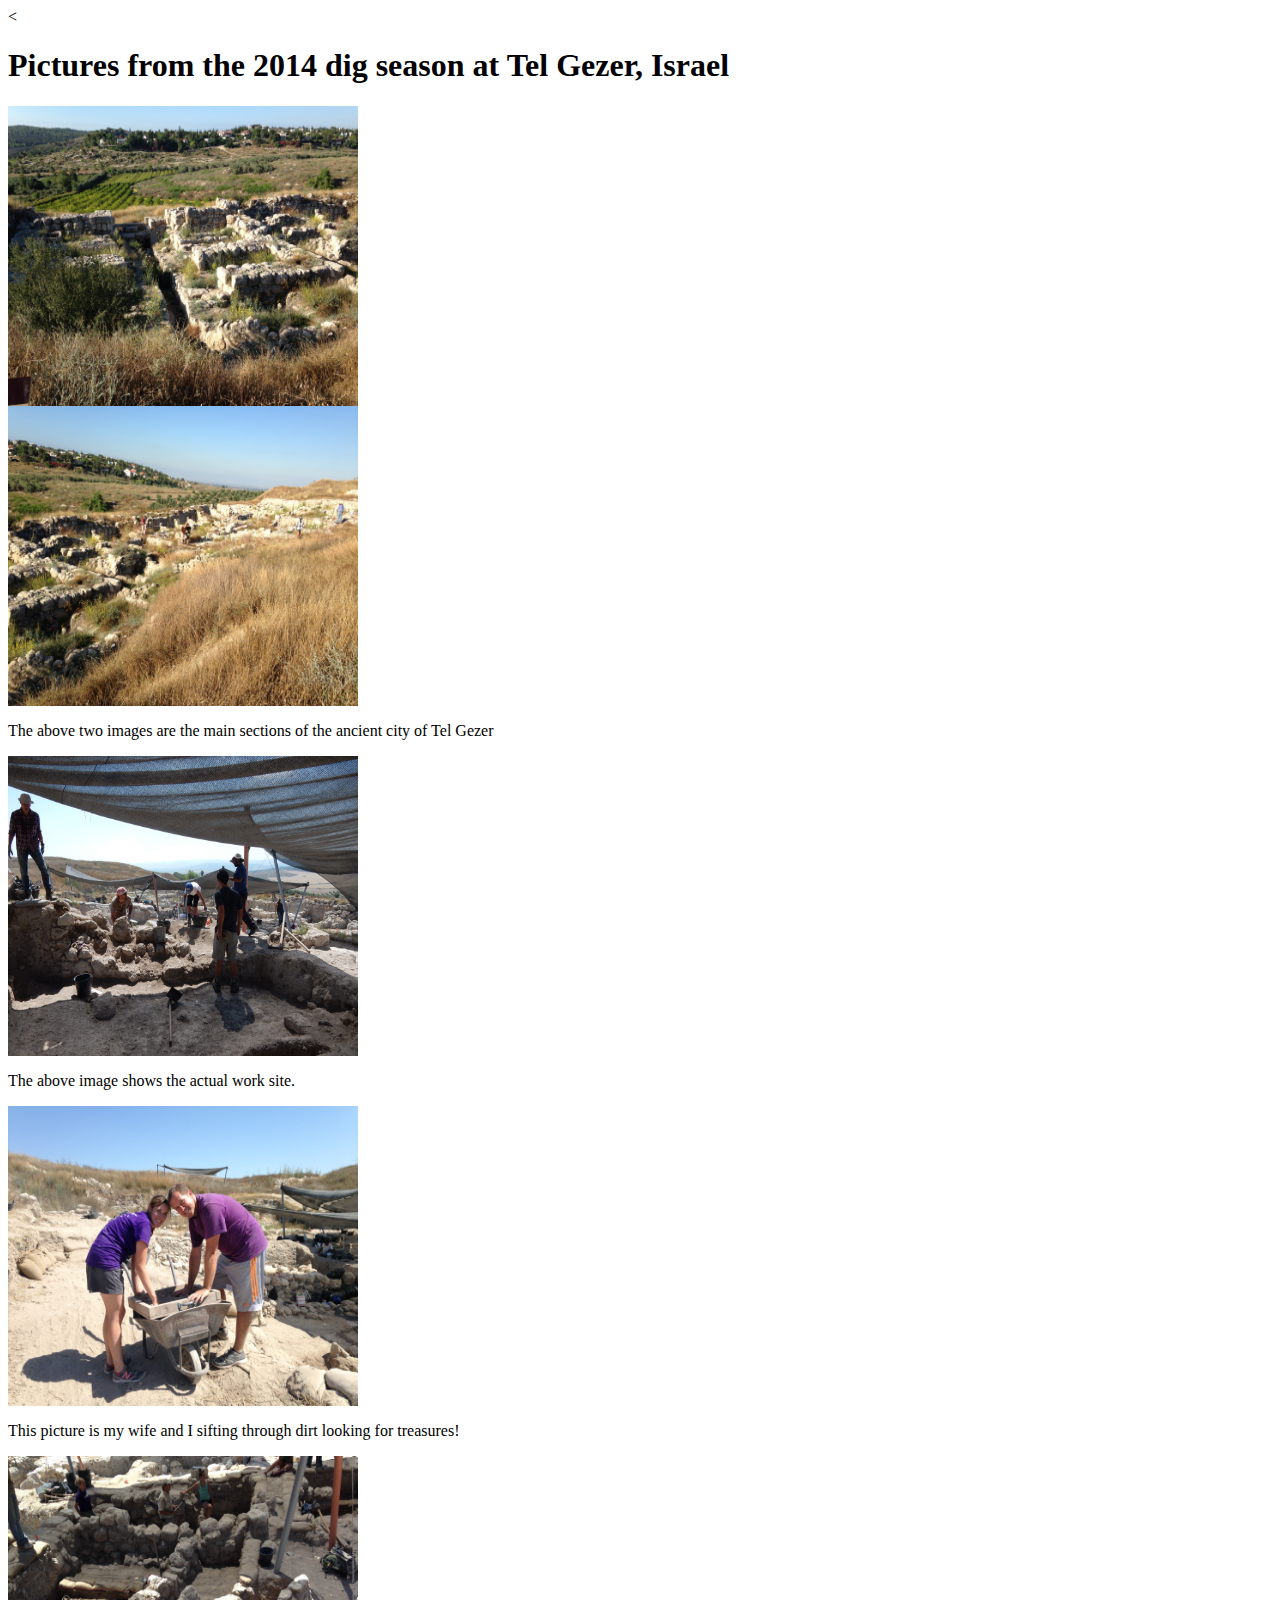
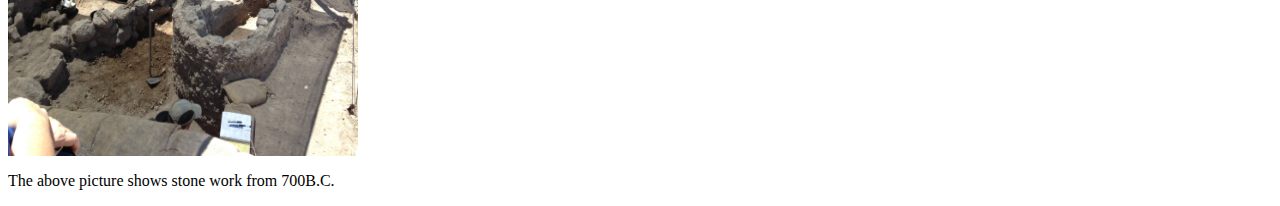
==== pictures.html @ f45c743e "updated files" ====
<<!DOCTYPE html>
<html>
<head>
	<title>Archeology Pictures</title>
</head>
<body>
<h1>Pictures from the 2014 dig season at Tel Gezer, Israel</h1>
<div style="text-align: left"><img height="300" width="350" src="IMG_2172.jpg" alt="Tel Gezer"></div>
<div style="text-align: left"><img height="300" width="350" src="IMG_2173.jpg" alt="Tel Gezer"></div>
<p>The above two images are the main sections of the ancient city of Tel Gezer</p>
<div style="text-align: left"><img height="300" width="350" src="DSCN0025.jpg" alt="Working in the field"></div>
<p>The above image shows the actual work site.</p>
<div style="text-align: left"><img height="300" width="350" src="IMG_2641.jpg" alt="Sifting dirt"></div>
<p>This picture is my wife and I sifting through dirt looking for treasures!</p>
<div style="text-align: left"><img height="300" width="350" src="IMG_2676.jpg" alt="Archeology"></div>
<p>The above picture shows stone work from 700B.C.</p>
</body>
</html>
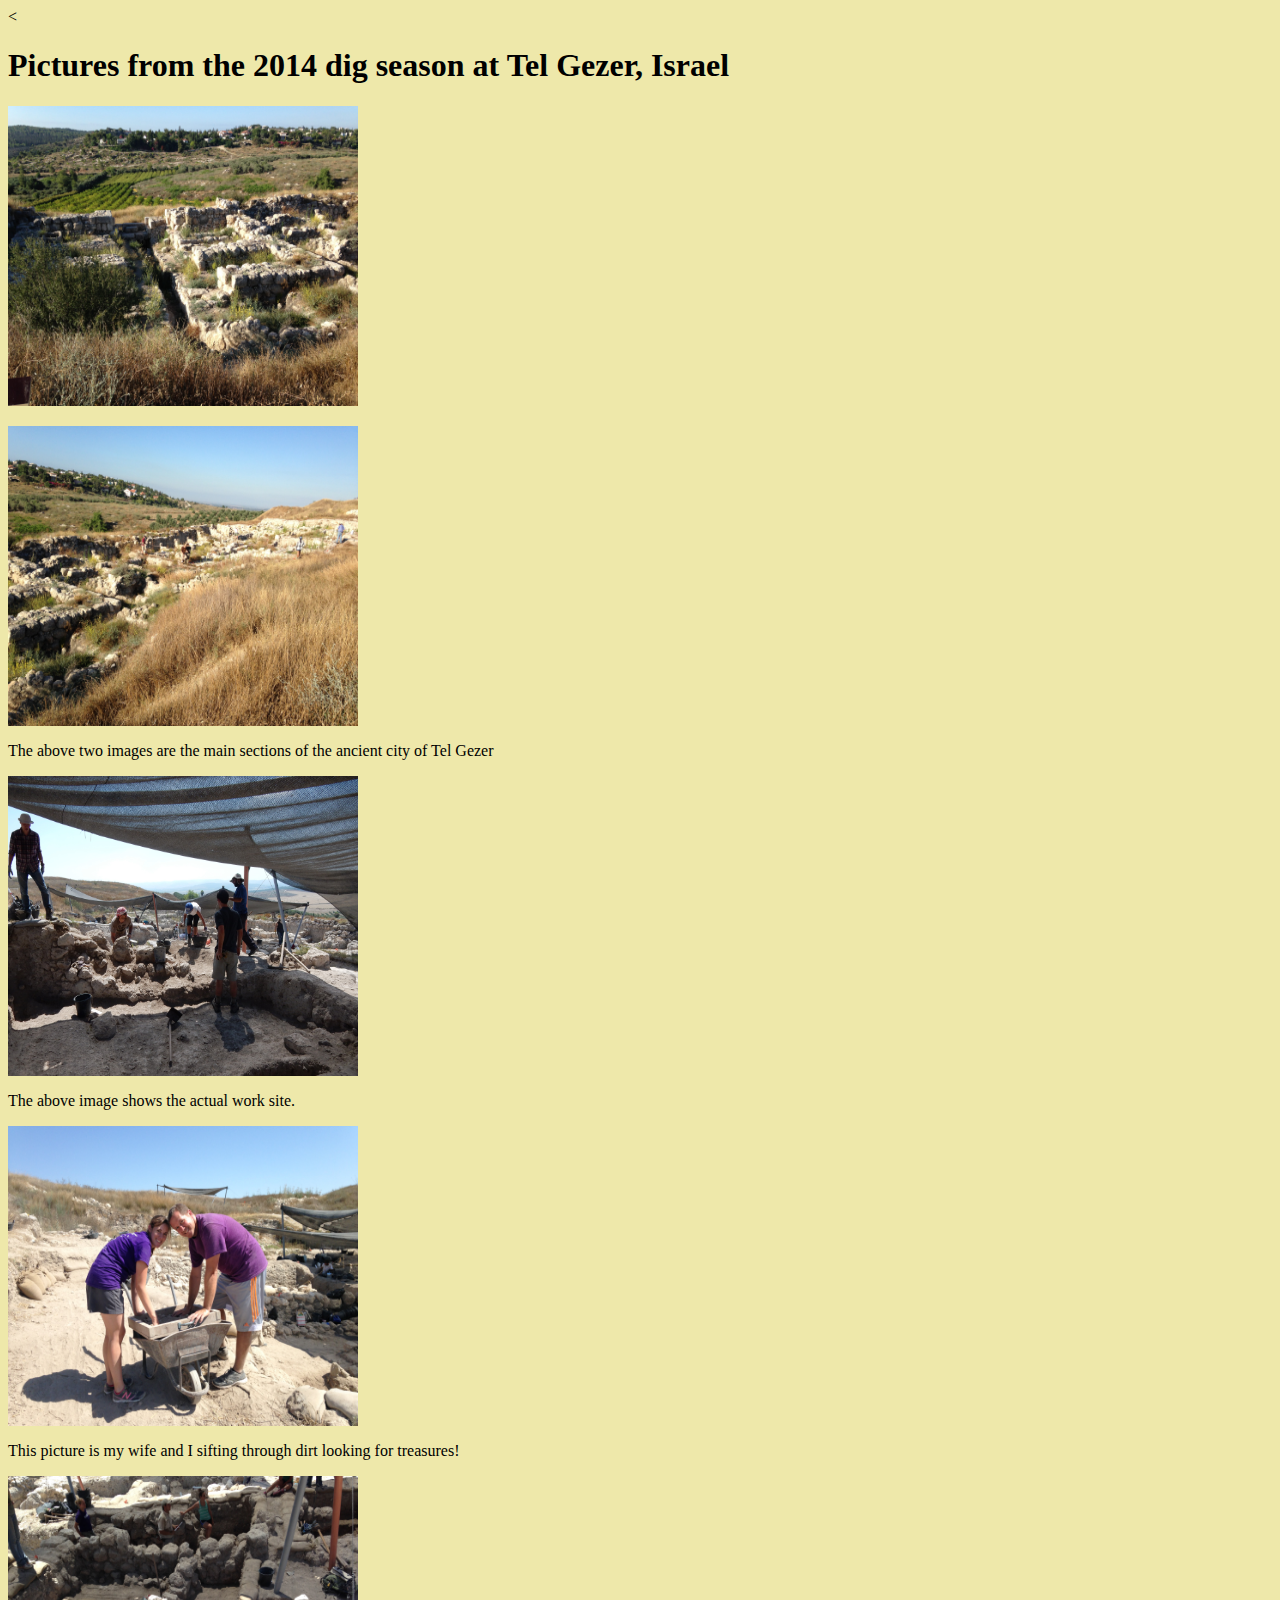
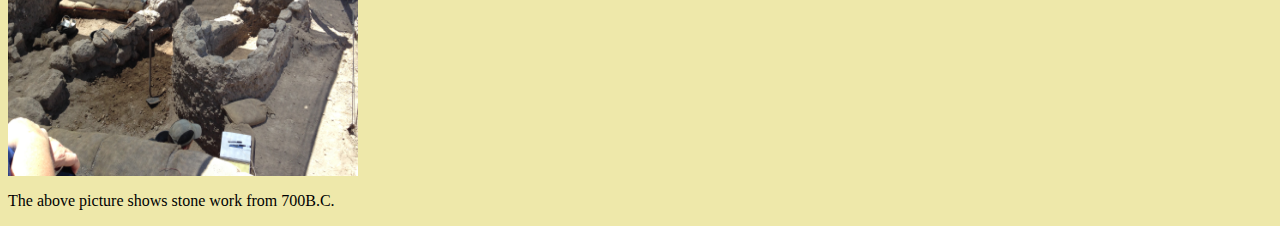
==== commit 72e793b7: "Updated with id tag" ====
--- a/pictures.html
+++ b/pictures.html
@@ -3,17 +3,23 @@
 <html>
 <head>
 	<title>Archeology Pictures</title>
+	<link rel="stylesheet" type="text/css" href="styles.css">
 </head>
-<body>
-<h1>Pictures from the 2014 dig season at Tel Gezer, Israel</h1>
-<div style="text-align: left"><img height="300" width="350" src="IMG_2172.jpg" alt="Tel Gezer"></div>
-<div style="text-align: left"><img height="300" width="350" src="IMG_2173.jpg" alt="Tel Gezer"></div>
-<p>The above two images are the main sections of the ancient city of Tel Gezer</p>
-<div style="text-align: left"><img height="300" width="350" src="DSCN0025.jpg" alt="Working in the field"></div>
-<p>The above image shows the actual work site.</p>
-<div style="text-align: left"><img height="300" width="350" src="IMG_2641.jpg" alt="Sifting dirt"></div>
-<p>This picture is my wife and I sifting through dirt looking for treasures!</p>
-<div style="text-align: left"><img height="300" width="350" src="IMG_2676.jpg" alt="Archeology"></div>
-<p>The above picture shows stone work from 700B.C.</p>
-</body>
+	<body id="pictures">
+	<h1>Pictures from the 2014 dig season at Tel Gezer, Israel</h1>
+		<div class="tel-gezer">
+			<img height="300" width="350" src="IMG_2172.jpg" alt="Tel Gezer"></div>
+		<div class="tel-gezer-2"> 
+			<img height="300" width="350" src="IMG_2173.jpg" alt="Tel Gezer"></div>
+				<p>The above two images are the main sections of the ancient city of Tel Gezer</p>
+		<div class="work-site">
+			<img height="300" width="350" src="DSCN0025.jpg" alt="Working in the field"></div>
+				<p>The above image shows the actual work site.</p>
+		<div class="with-wife"> 
+			<img height="300" width="350" src="IMG_2641.jpg" alt="Sifting dirt"></div>
+				<p>This picture is my wife and I sifting through dirt looking for treasures!</p>
+		<div class="wall">
+			<img height="300" width="350" src="IMG_2676.jpg" alt="Archeology"></div>
+				<p>The above picture shows stone work from 700B.C.</p>
+	</body>
 </html>--- a/styles.css
+++ b/styles.css
@@ -0,0 +1,51 @@
+body {background: #EEE8AA;}
+
+table {
+	margin-left: 260px;
+}
+
+td:hover {background-color: #FFFF00}
+
+footer {
+	text-align: center;
+}
+
+#history {
+	border: 3px solid;
+	padding: 10px;
+	background-color: brown;
+	font-family: "copperplate gothic light";
+	width: 75%;
+	margin-bottom: 30px
+}
+
+.my-history {
+	font-family: "arial";
+}
+
+ol {
+	border: 3px dotted;
+	width: 50%;
+}
+
+#resource-webpage {
+	border: 3px dashed;
+	font-family: "Comic Sans MS", cursive, sans-serif;
+}
+
+a:visited {
+	color: hotpink;
+}
+
+.info {
+	font-family: "Comic Sans MS", cursive, sans-serif;
+}
+
+#top-links:hover {
+	background-color: green;
+	width: 175px;
+}
+
+.tel-gezer {
+	padding-bottom: 20px;
+}
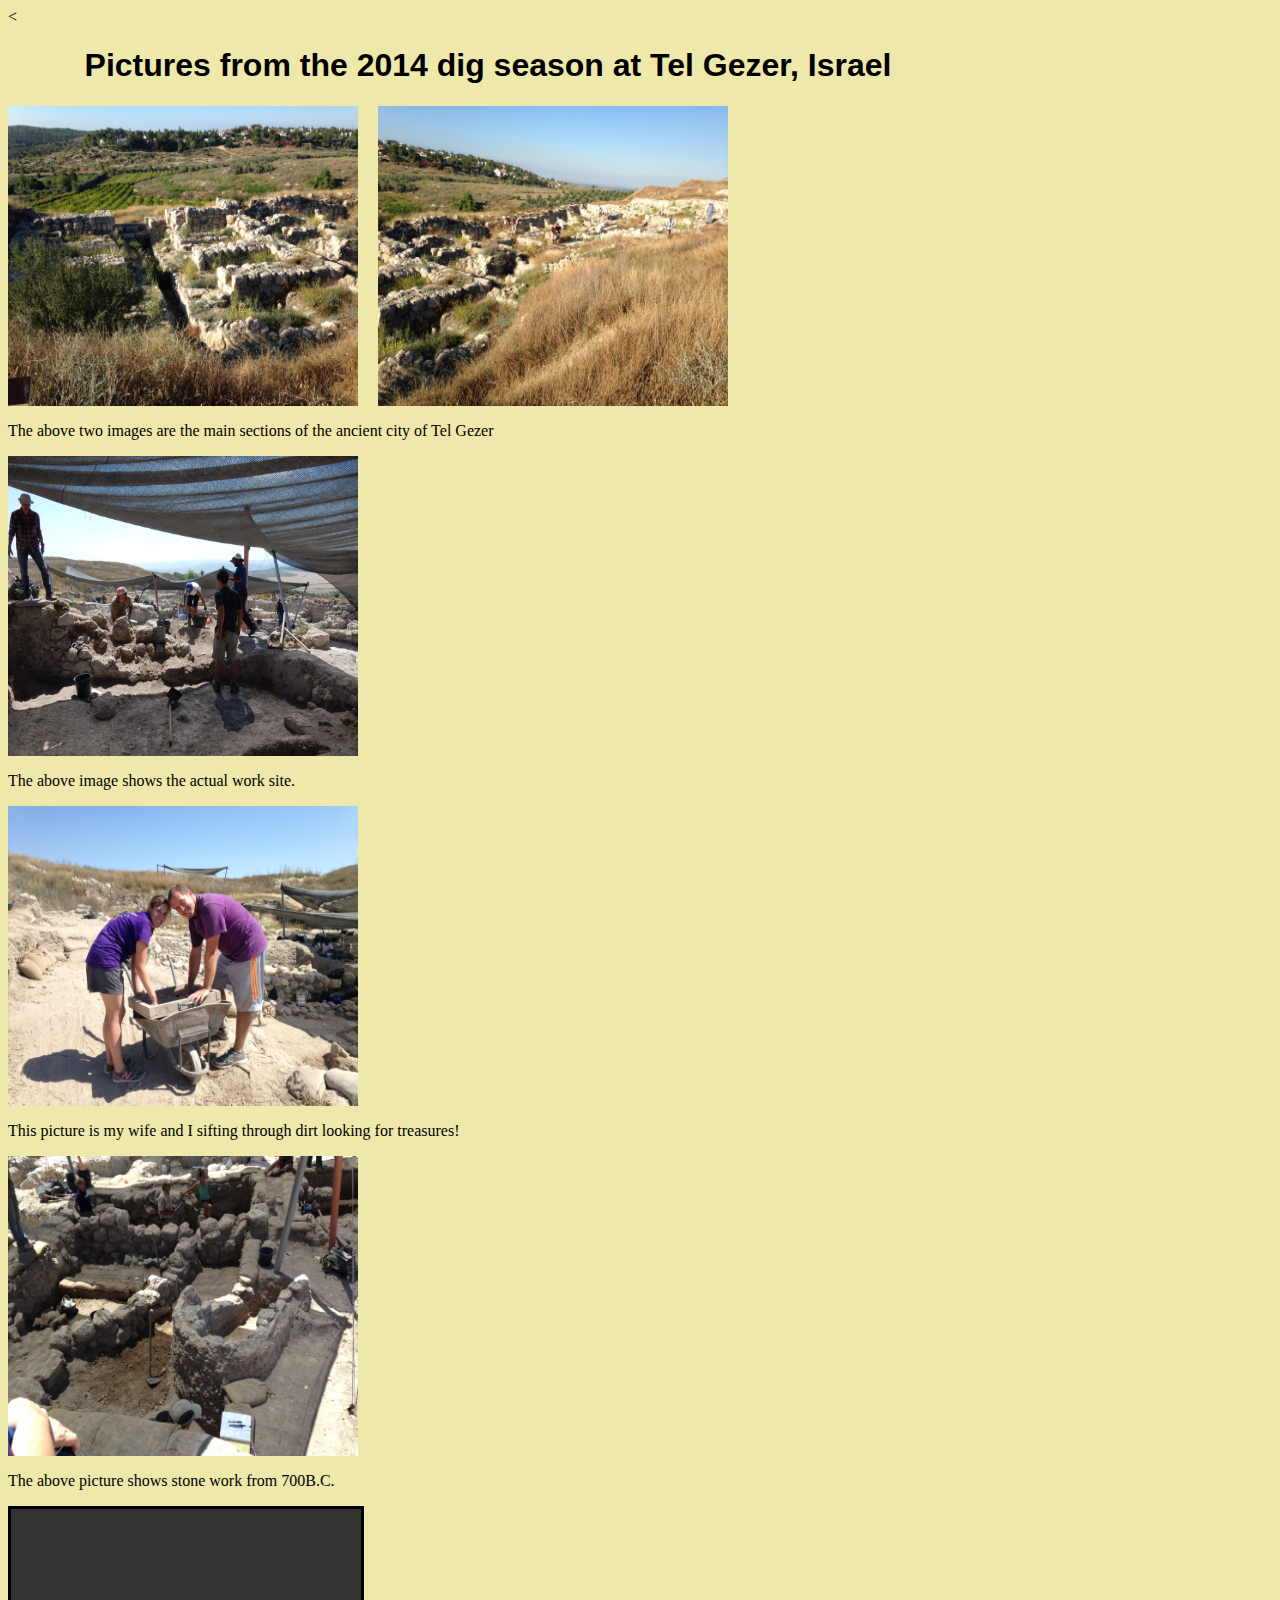
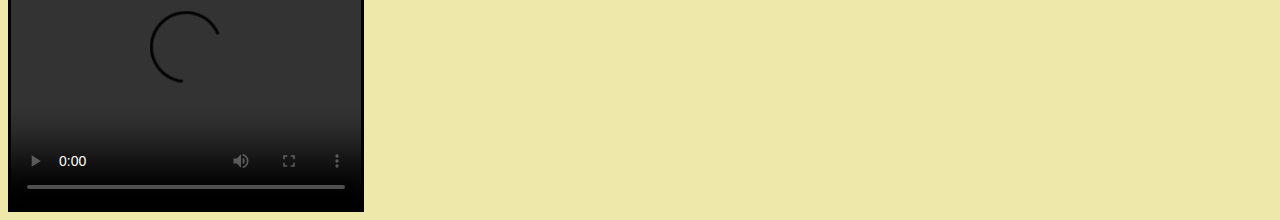
==== commit 251e853a: "Added media and images" ====
--- a/pictures.html
+++ b/pictures.html
@@ -21,5 +21,9 @@
 		<div class="wall">
 			<img height="300" width="350" src="IMG_2676.jpg" alt="Archeology"></div>
 				<p>The above picture shows stone work from 700B.C.</p>
+		<div class="video1">
+			<video height="300" width="350" controls>
+				<source src="IMG_2215.m4v" type="video/mp4">
+			</video>
 	</body>
 </html>--- a/styles.css
+++ b/styles.css
@@ -1,4 +1,7 @@
-body {background: #EEE8AA;}
+body {
+	background: #EEE8AA;
+	max-width: 960px;
+}
 
 table {
 	margin-left: 260px;
@@ -47,5 +50,32 @@
 }
 
 .tel-gezer {
-	padding-bottom: 20px;
+	float: left;
+	padding-right: 20px;
 }
+
+h1 {
+	text-align: center;
+	font-family: "Comic Sans MS", cursive, sans-serif;
+}
+
+#resources-page {
+	background-image: url(IMG_2692.jpg);
+	background-size: 100%;
+	background-blend-mode: saturation;
+}
+
+.video1 {
+	border: 3px solid black; 
+	height: 300px;
+	width: 350px;
+}
+
+
+@media only screen and (max-width: 500px) {
+	 body {
+		font-size: x-small;
+		background-color: green;
+	}
+	
+}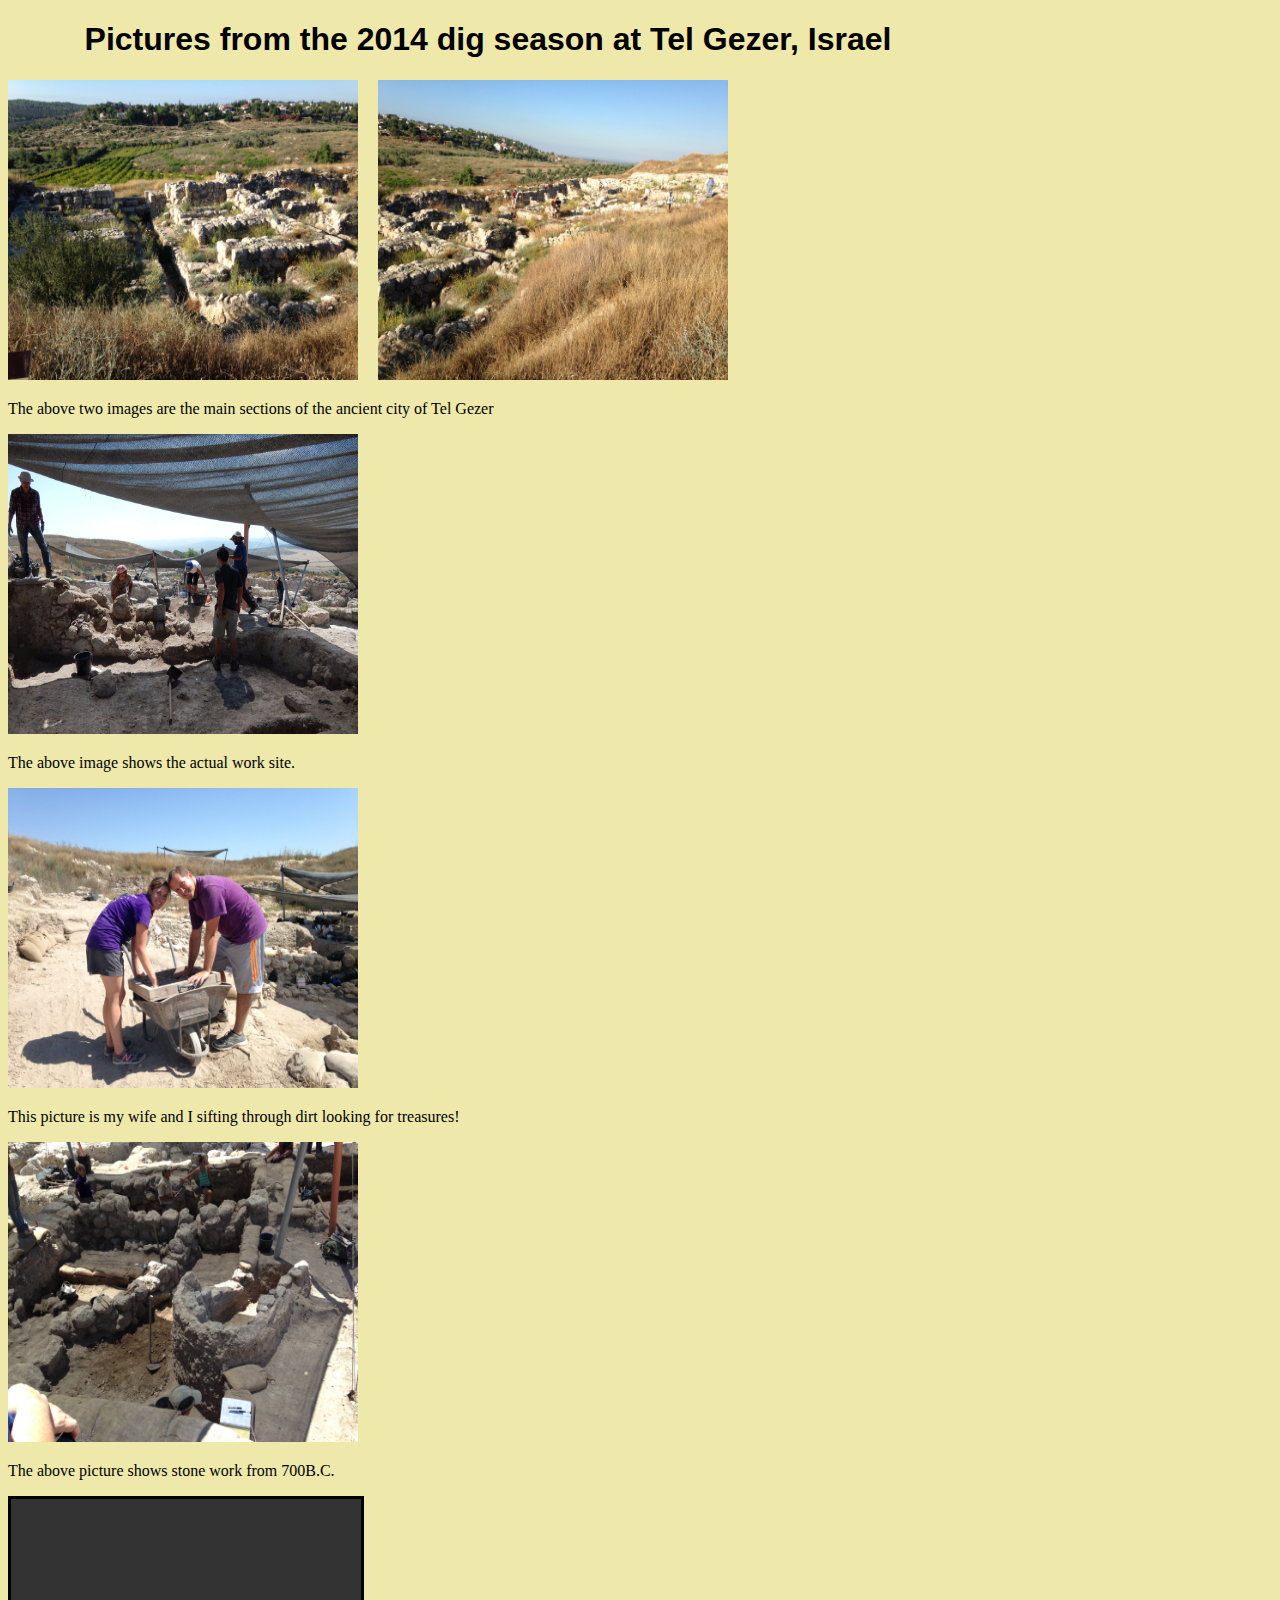
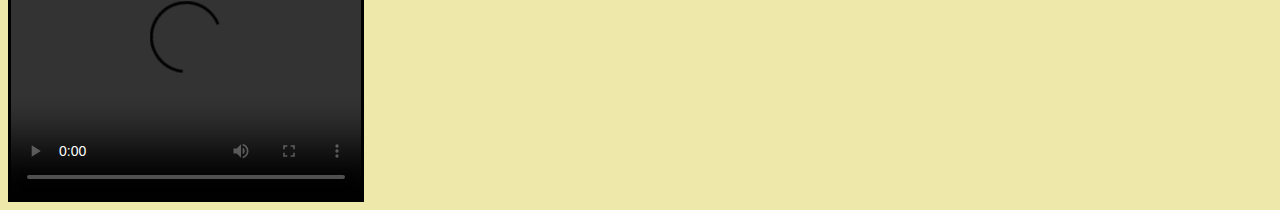
==== commit 7b082123: "Checked all files in validator" ====
--- a/pictures.html
+++ b/pictures.html
@@ -1,5 +1,4 @@
-
-<<!DOCTYPE html>
+<!DOCTYPE html>
 <html>
 <head>
 	<title>Archeology Pictures</title>
@@ -24,6 +23,6 @@
 		<div class="video1">
 			<video height="300" width="350" controls>
 				<source src="IMG_2215.m4v" type="video/mp4">
-			</video>
+			</video></div>
 	</body>
 </html>--- a/styles.css
+++ b/styles.css
@@ -62,7 +62,6 @@
 #resources-page {
 	background-image: url(IMG_2692.jpg);
 	background-size: 100%;
-	background-blend-mode: saturation;
 }
 
 .video1 {
@@ -77,5 +76,5 @@
 		font-size: x-small;
 		background-color: green;
 	}
-	
+
 }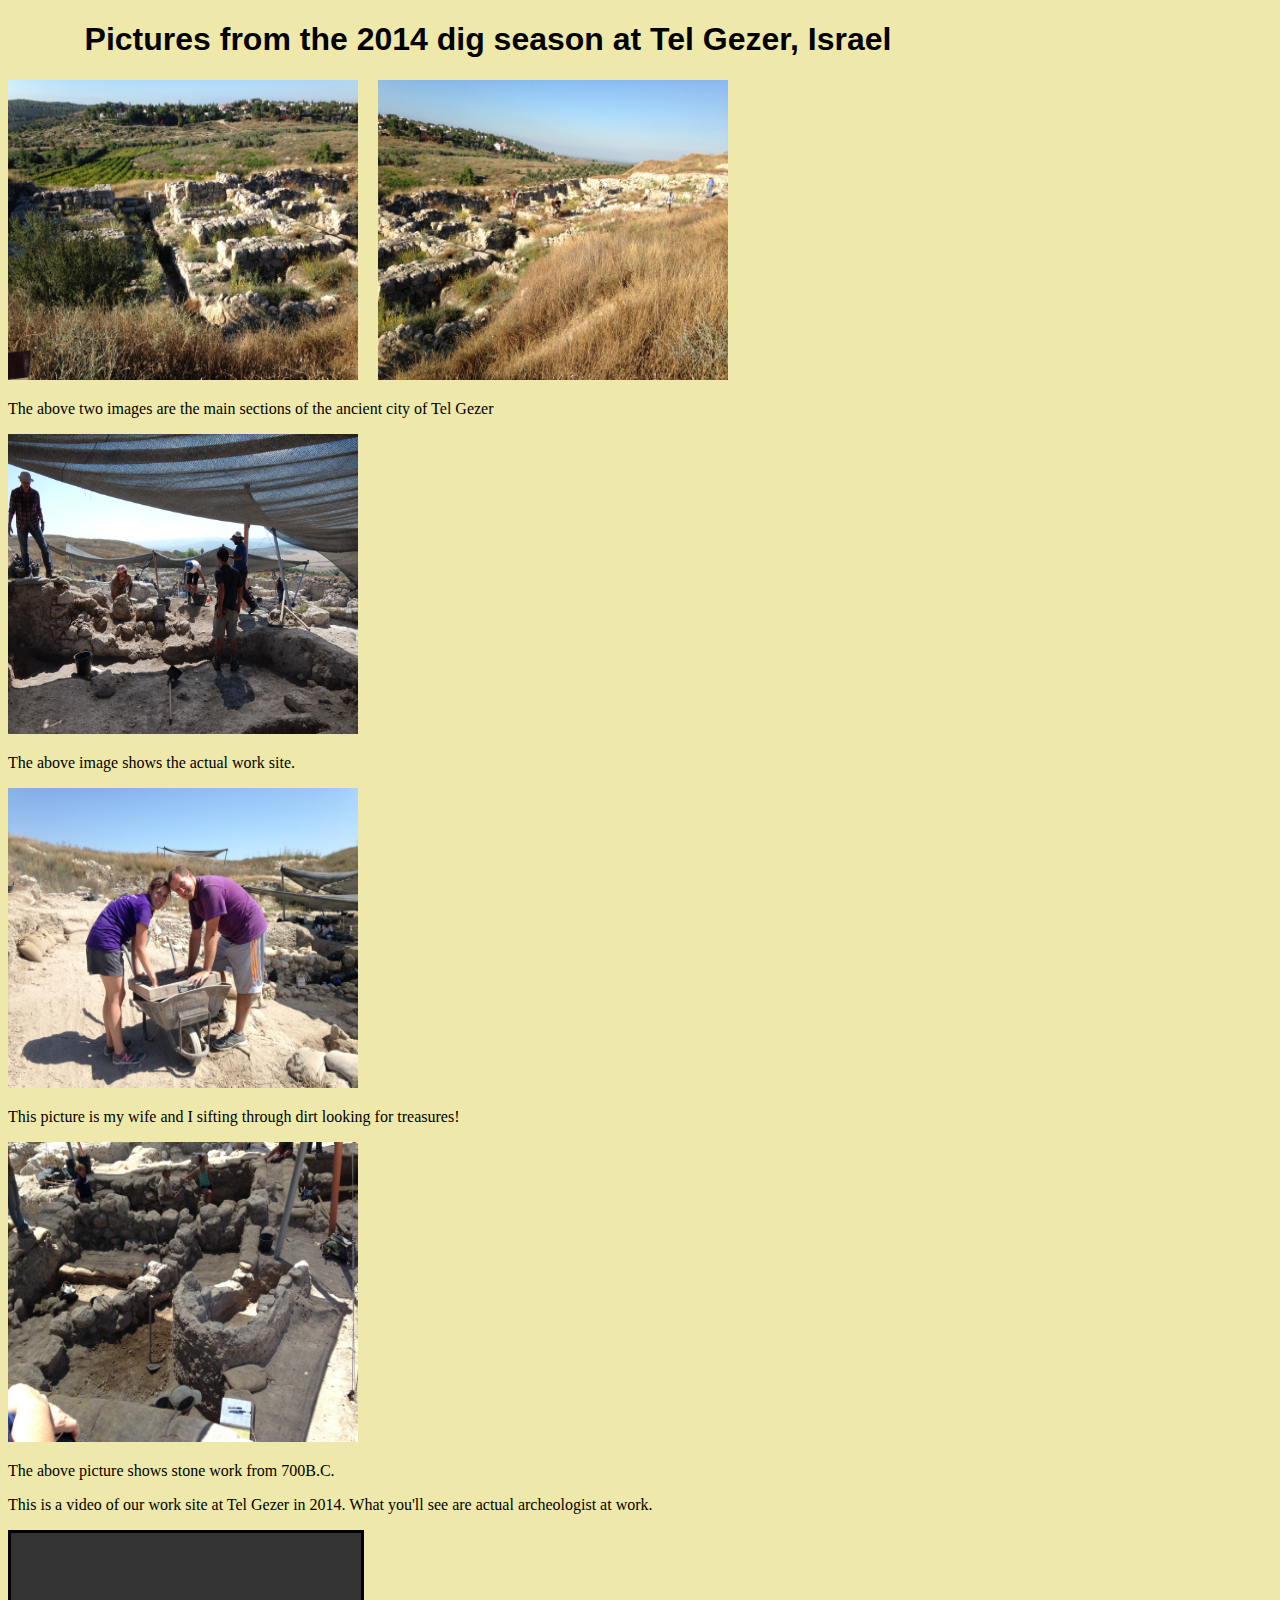
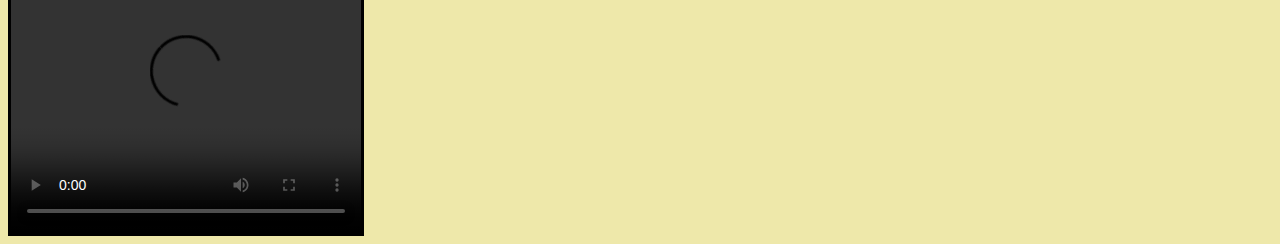
==== commit 193adf88: "Final touches for week 3" ====
--- a/pictures.html
+++ b/pictures.html
@@ -20,6 +20,7 @@
 		<div class="wall">
 			<img height="300" width="350" src="IMG_2676.jpg" alt="Archeology"></div>
 				<p>The above picture shows stone work from 700B.C.</p>
+				<p>This is a video of our work site at Tel Gezer in 2014. What you'll see are actual archeologist at work.</p>
 		<div class="video1">
 			<video height="300" width="350" controls>
 				<source src="IMG_2215.m4v" type="video/mp4">
--- a/styles.css
+++ b/styles.css
@@ -7,7 +7,9 @@
 	margin-left: 260px;
 }
 
-td:hover {background-color: #FFFF00}
+td:hover {
+	background-color: #FFFF00;
+	}
 
 footer {
 	text-align: center;
@@ -47,6 +49,17 @@
 #top-links:hover {
 	background-color: green;
 	width: 175px;
+	display: inline-block;
+	vertical-align: top;
+	min-width: 5%;
+	padding: 10px;
+}
+
+#front-page {
+	width: 70%
+	display: inline-block;
+	min-width: 10%;
+	padding 10px;
 }
 
 .tel-gezer {
@@ -77,4 +90,19 @@
 		background-color: green;
 	}
 
+}
+
+main {
+	width: 70%;
+	display: inline-block;
+	min-width: 10%;
+	padding: 10px;
+}
+
+nav {
+	width: 20%;
+	display: inline-block;
+	vertical-align: top;
+	min-width: 5%;
+	padding: 10px;
 }